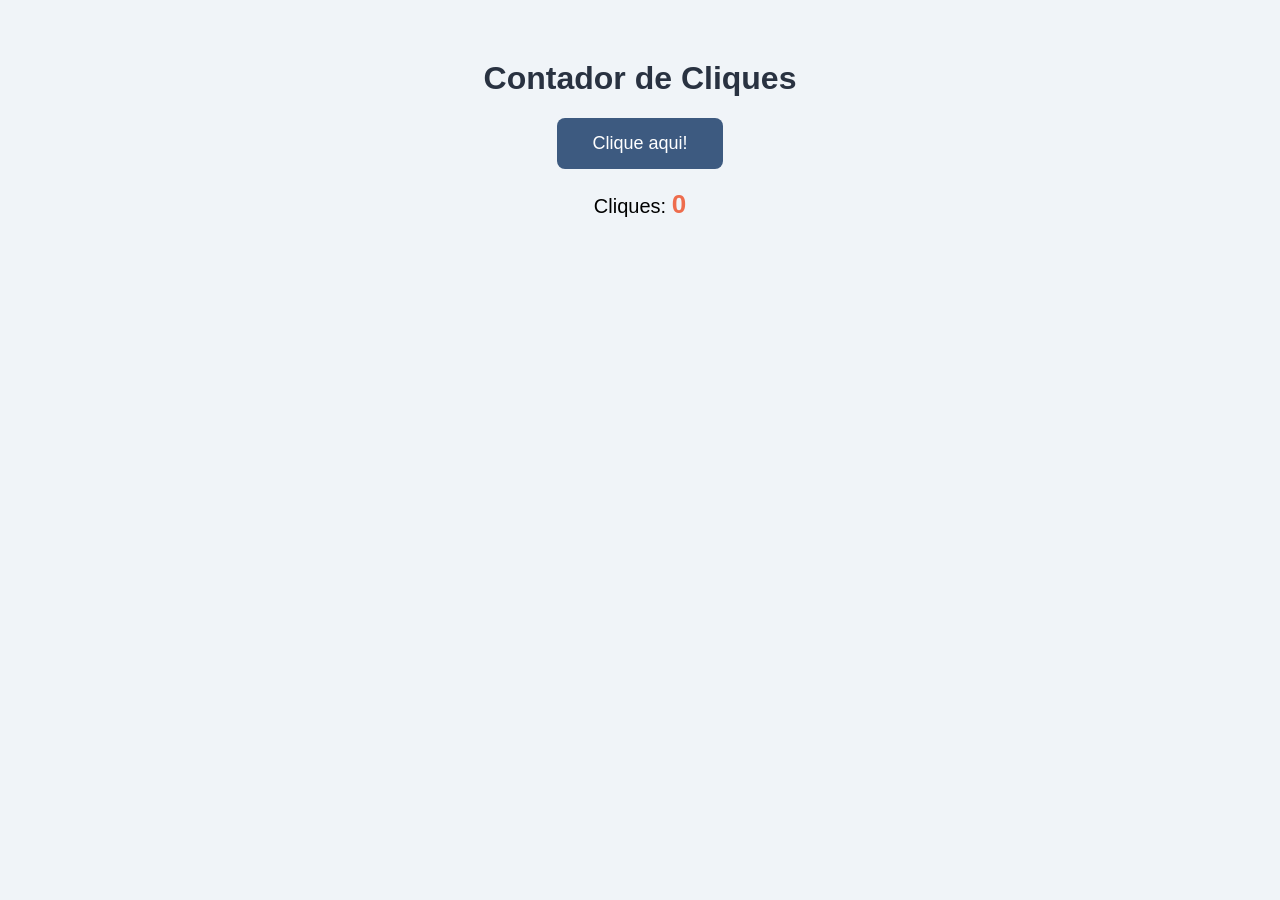
==== Projetos/contador/index.html @ de277b0d "Adicionar arquivos iniciais do projeto "Contador de Cliques" com HTML, CSS e JavaScript" ====
<!DOCTYPE html>
<html>

<head>
    <meta charset="UTF-8">
    <title>Contador de Cliques</title>
    <link rel="stylesheet" href="style.css"> <!-- Integração do css -->
</head>

<body>
    <h1>Contador de Cliques</h1>
    <button id="meuBotao">Clique aqui!</button>
    <p>Cliques: <span id="contador">0</span></p>

    <!-- Integração correta: carregando JS depois dos elementos! -->
    <script src="script.js"></script>
</body>

</html>
---- Projetos/contador/style.css ----
body {
    background-color: #f0f4f8;
    font-family: Arial, sans-serif;
    text-align: center;
    margin-top: 60px;
}

/* Titulo */
h1 {
    color: #293241;
}

/* Meu botão esilizado */
#meuBotao {
    padding: 15px 35px;
    background-color: #3d5a80;
    color: #fff;
    border: none;
    border-radius: 8px;
    font-size: 18px;
    cursor: pointer;
    box-shadow: 2px 4px 16px rgba(60,90,128,0,10);
    transition: background 0.2s, transform 0.1;
}

#meuBotao:hover {
    background-color: 98c1d9;
    color: #293241;
    transform: scale(1.05);
}

/* texto color */
p {
    font-size: 20px;
    margin-top: 20px
}

#contador {
    font-weight: bold;
    color: #ee6c4d;
    font-size: 26px;
}
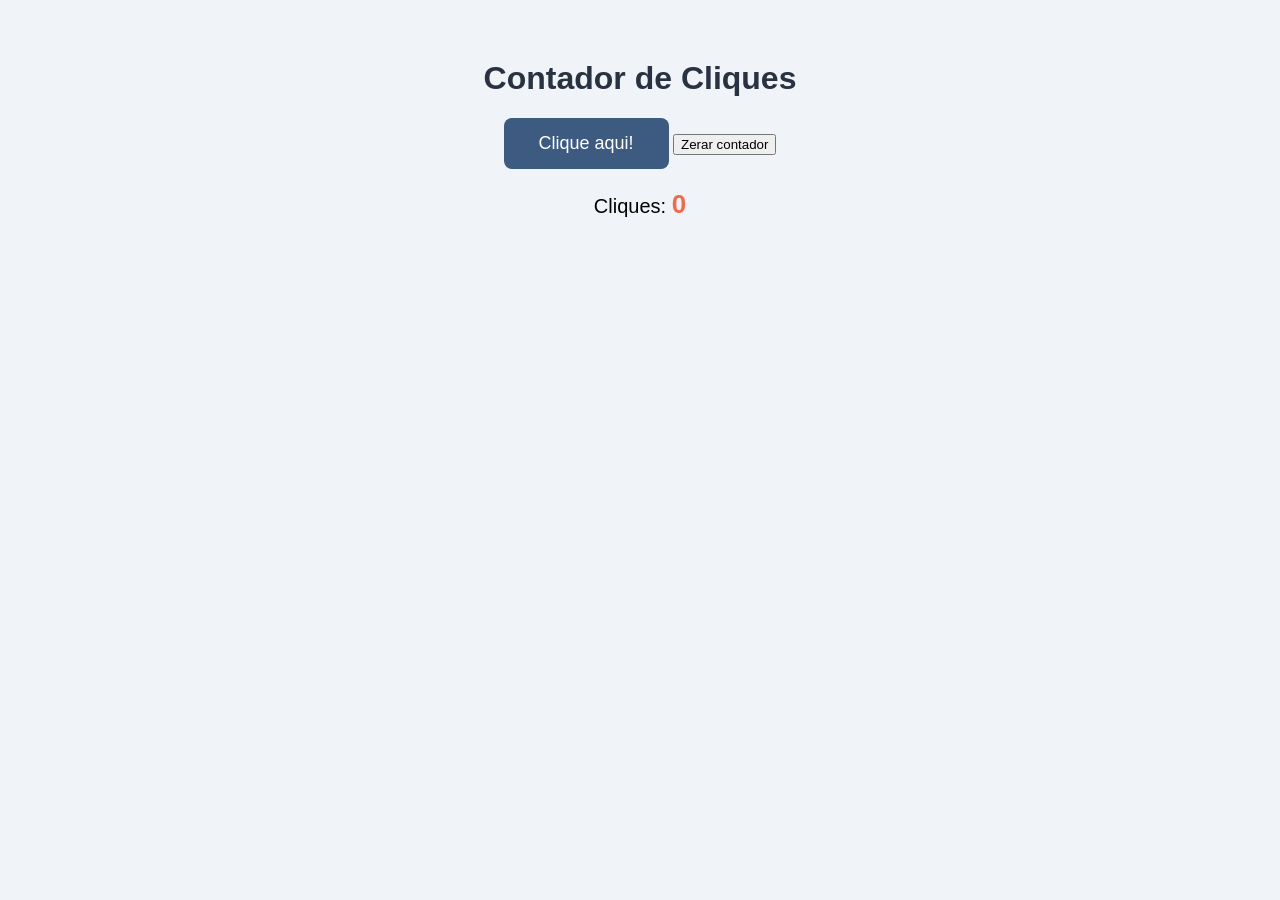
==== commit 8b2260b6: "Adicionar botão de reset e funcionalidade para zerar o contador" ====
--- a/Projetos/contador/index.html
+++ b/Projetos/contador/index.html
@@ -10,6 +10,7 @@
 <body>
     <h1>Contador de Cliques</h1>
     <button id="meuBotao">Clique aqui!</button>
+    <button id="resetBotao">Zerar contador</button>
     <p>Cliques: <span id="contador">0</span></p>
 
     <!-- Integração correta: carregando JS depois dos elementos! -->
